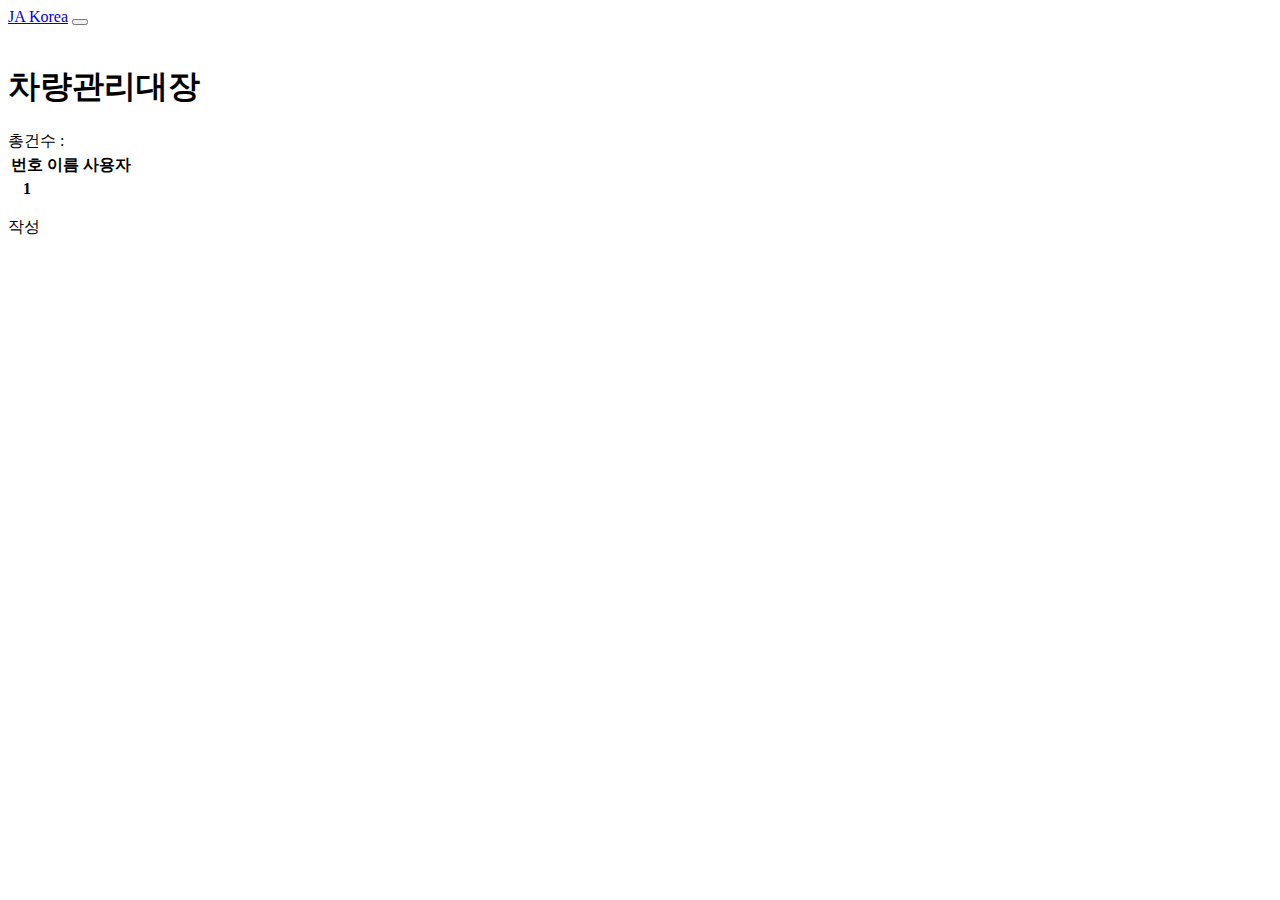
==== src/main/resources/templates/vehicle/vehicle_list.html @ 2423b875 "init" ====
<!doctype html>

<html xmlns:th="http://www.thymeleaf.org">
<head th:replace="fragments/common :: head('차량관리')">
    <!-- Required meta tags -->
    <meta charset="utf-8">
    <meta name="viewport" content="width=device-width, initial-scale=1, shrink-to-fit=no">

    <!-- Bootstrap CSS -->
    <link rel="stylesheet" href="https://cdn.jsdelivr.net/npm/bootstrap@4.5.3/dist/css/bootstrap.min.css" integrity="sha384-TX8t27EcRE3e/ihU7zmQxVncDAy5uIKz4rEkgIXeMed4M0jlfIDPvg6uqKI2xXr2" crossorigin="anonymous">
    <link href="sticky-footer-navbar.css" rel="stylesheet">

    <title th:text="${title}"></title>
</head>

<body>
<nav class="navbar navbar-expand-md navbar-dark fixed-top bg-dark" th:replace="fragments/common :: menu('vehicle')">
    <a class="navbar-brand" href="#">JA Korea</a>
    <button class="navbar-toggler" type="button" data-toggle="collapse" data-target="#navbarCollapse" aria-controls="navbarCollapse" aria-expanded="false" aria-label="Toggle navigation">
        <span class="navbar-toggler-icon"></span>
    </button>
    <!-- <div class="collapse navbar-collapse" id="navbarCollapse">
      <ul class="navbar-nav mr-auto">
        <li class="nav-item active">
          <a class="nav-link" href="#">Home <span class="sr-only">(current)</span></a>
        </li>
        <li class="nav-item">
          <a class="nav-link" href="#">회의실 예약</a>
        </li>
        <li class="nav-item">
            <a class="nav-link" href="#">차량관리</a>
        </li>
        <li class="nav-item">
          <a class="nav-link" href="#">교재재고 관리</a>
        </li>
        <li class="nav-item">
            <a class="nav-link" href="#">선수금</a>
        </li>
        <li class="nav-item">
            <a class="nav-link" href="#">교육실적 관리</a>
        </li>
    </div> -->
</nav>
</header>

<!-- Begin page content -->
<main role="main" class="flex-shrink-0">
    <div class="container">
        <br>
        <h1 class="mt-5">차량관리대장</h1>
        <div>총건수 : <span th:text="${#lists.size(vehicles)}"></span></div>
        <table class="table table-striped">
            <thead>
            <tr>
                <th scope="col">번호</th>
                <th scope="col">이름</th>
                <th scope="col">사용자</th>
            </tr>
            </thead>
            <tbody>
            <tr th:each="vehicle : ${vehicles}">
                <th th:text="${vehicle.id}">1</th>
                <td><a th:text="${vehicle.name}" th:href="@{/vehicle/form(id=${vehicle.id})}" ></a></td>
                <td th:text="${vehicle.driver}"></td>
            </tr>
            </tbody>
        </table>
        <div>
        <p class="text-right">
            <a type="button" class="btn btn-dark" th:href="@{/vehicle/form}">작성</a></p>
        </div>
    </div>
</main>

<!-- Optional JavaScript; choose one of the two! -->

<!-- Option 1: jQuery and Bootstrap Bundle (includes Popper) -->
<script src="https://code.jquery.com/jquery-3.5.1.slim.min.js" integrity="sha384-DfXdz2htPH0lsSSs5nCTpuj/zy4C+OGpamoFVy38MVBnE+IbbVYUew+OrCXaRkfj" crossorigin="anonymous"></script>
<script src="https://cdn.jsdelivr.net/npm/bootstrap@4.5.3/dist/js/bootstrap.bundle.min.js" integrity="sha384-ho+j7jyWK8fNQe+A12Hb8AhRq26LrZ/JpcUGGOn+Y7RsweNrtN/tE3MoK7ZeZDyx" crossorigin="anonymous"></script>

<!-- Option 2: jQuery, Popper.js, and Bootstrap JS
<script src="https://code.jquery.com/jquery-3.5.1.slim.min.js" integrity="sha384-DfXdz2htPH0lsSSs5nCTpuj/zy4C+OGpamoFVy38MVBnE+IbbVYUew+OrCXaRkfj" crossorigin="anonymous"></script>
<script src="https://cdn.jsdelivr.net/npm/popper.js@1.16.1/dist/umd/popper.min.js" integrity="sha384-9/reFTGAW83EW2RDu2S0VKaIzap3H66lZH81PoYlFhbGU+6BZp6G7niu735Sk7lN" crossorigin="anonymous"></script>
<script src="https://cdn.jsdelivr.net/npm/bootstrap@4.5.3/dist/js/bootstrap.min.js" integrity="sha384-w1Q4orYjBQndcko6MimVbzY0tgp4pWB4lZ7lr30WKz0vr/aWKhXdBNmNb5D92v7s" crossorigin="anonymous"></script>
-->
</body>
</html>
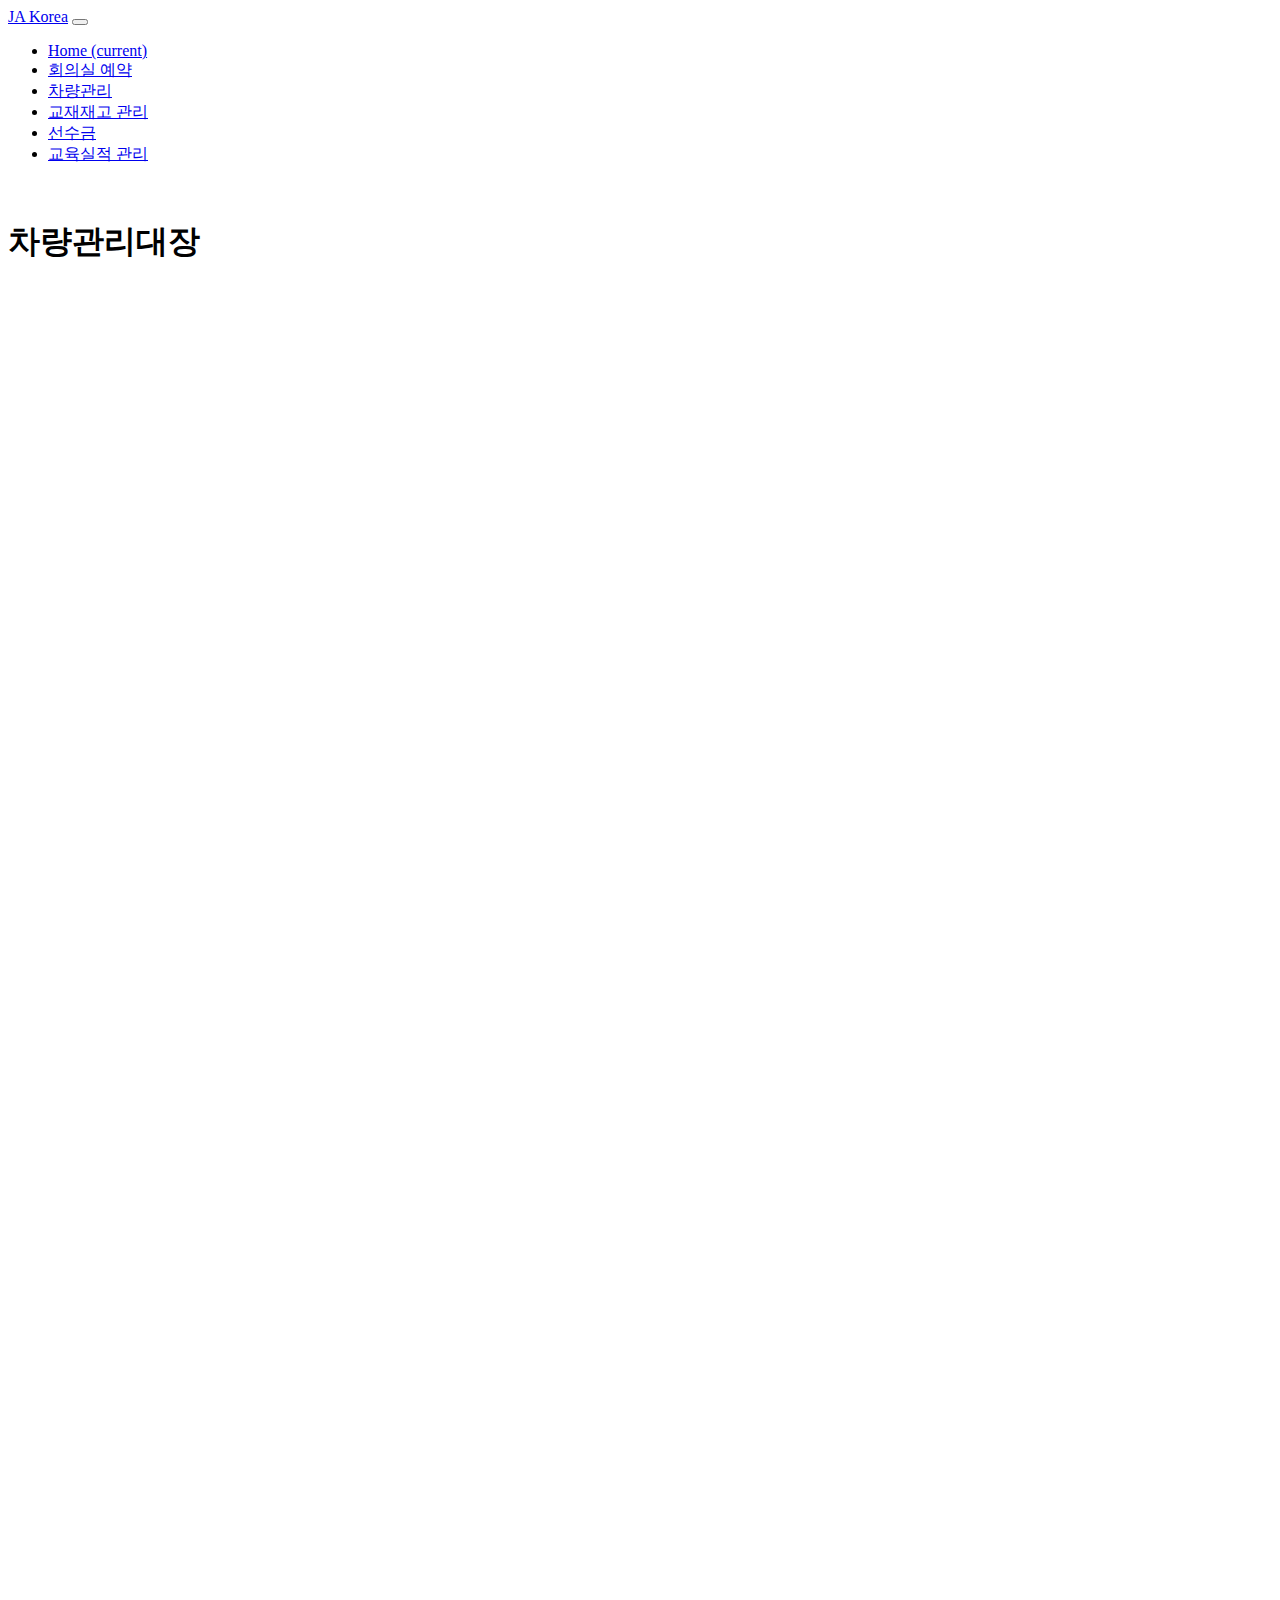
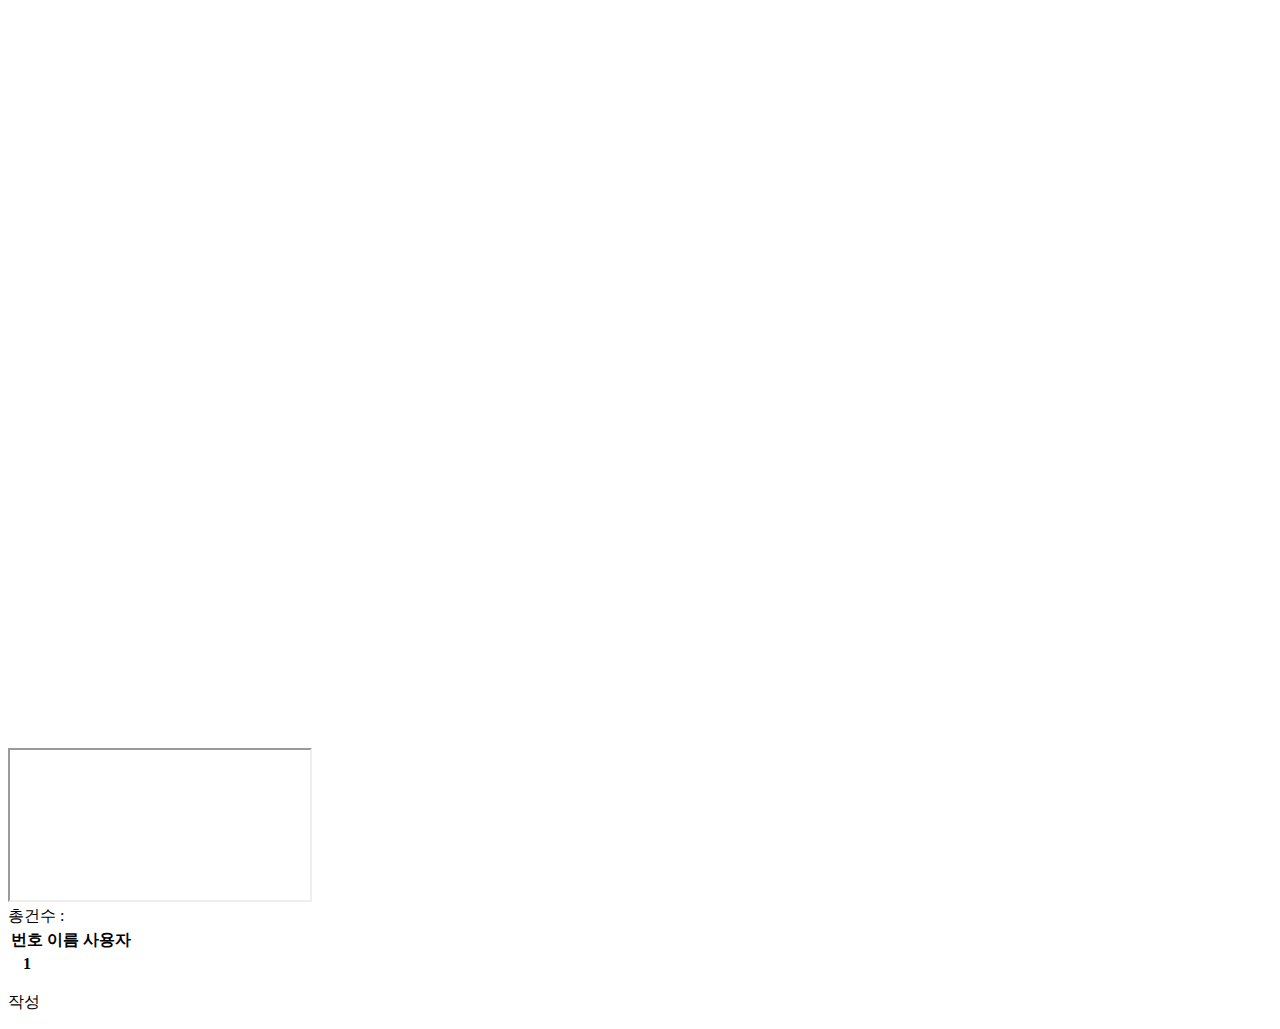
==== commit a6b118f0: "login" ====
--- a/src/main/resources/templates/vehicle/vehicle_list.html
+++ b/src/main/resources/templates/vehicle/vehicle_list.html
@@ -19,7 +19,7 @@
     <button class="navbar-toggler" type="button" data-toggle="collapse" data-target="#navbarCollapse" aria-controls="navbarCollapse" aria-expanded="false" aria-label="Toggle navigation">
         <span class="navbar-toggler-icon"></span>
     </button>
-    <!-- <div class="collapse navbar-collapse" id="navbarCollapse">
+     <div class="collapse navbar-collapse" id="navbarCollapse">
       <ul class="navbar-nav mr-auto">
         <li class="nav-item active">
           <a class="nav-link" href="#">Home <span class="sr-only">(current)</span></a>
@@ -39,7 +39,7 @@
         <li class="nav-item">
             <a class="nav-link" href="#">교육실적 관리</a>
         </li>
-    </div> -->
+    </div>
 </nav>
 </header>
 
@@ -48,6 +48,10 @@
     <div class="container">
         <br>
         <h1 class="mt-5">차량관리대장</h1>
+        <iframe src="https://docs.google.com/forms/d/e/1FAIpQLSdEt2_kcbER3gWvdbbuJdKjBSKGEkhqC0RY2JOj6X0hDYcqlw/viewform?embedded=true" width="640" height="2058" frameborder="0" marginheight="0" marginwidth="0">로드 중…</iframe>
+        <div class="embed-responsive embed-responsive-16by9">
+            <iframe src="https://docs.google.com/spreadsheets/d/e/2PACX-1vRnEe2px1NYJKRKpcBk6gcL0o8UAoGIIHd4WgUP5Z_4KJfE-4QWDDlSPs3BqLTYNu1iLpKwmBhSopPH/pubhtml?widget=true&amp;headers=false"></iframe>        </div>
+
         <div>총건수 : <span th:text="${#lists.size(vehicles)}"></span></div>
         <table class="table table-striped">
             <thead>
